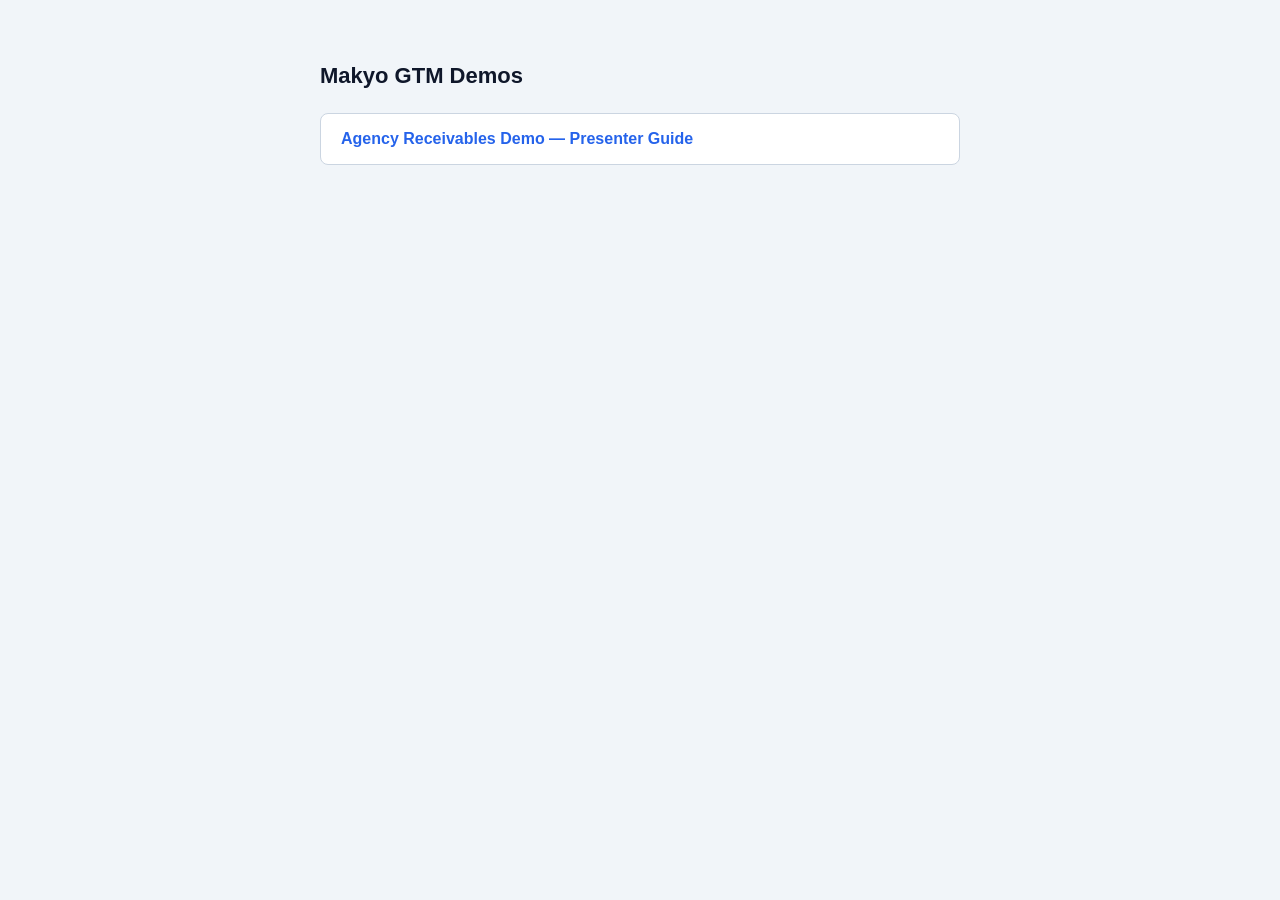
==== index.html @ 3f8e7a18 "Add index and Agency Receivables demo presenter guide" ====
<!doctype html>
<html lang="en">
<head>
<meta charset="utf-8" />
<meta name="viewport" content="width=device-width, initial-scale=1" />
<title>Makyo GTM Demos</title>
<style>
  body { margin: 0; padding: 48px 24px; background: #f1f5f9; color: #0f172a; font-family: -apple-system, "Segoe UI", Roboto, sans-serif; }
  .wrap { max-width: 640px; margin: 0 auto; }
  h1 { font-size: 22px; margin-bottom: 24px; }
  ul { list-style: none; padding: 0; }
  li { background: white; border: 1px solid #cbd5e1; border-radius: 8px; margin-bottom: 12px; }
  a { display: block; padding: 16px 20px; color: #2563eb; text-decoration: none; font-weight: 600; }
</style>
</head>
<body>
<div class="wrap">
  <h1>Makyo GTM Demos</h1>
  <ul>
    <li><a href="cheat-sheets/agency-receivables-demo.html">Agency Receivables Demo — Presenter Guide</a></li>
  </ul>
</div>
</body>
</html>
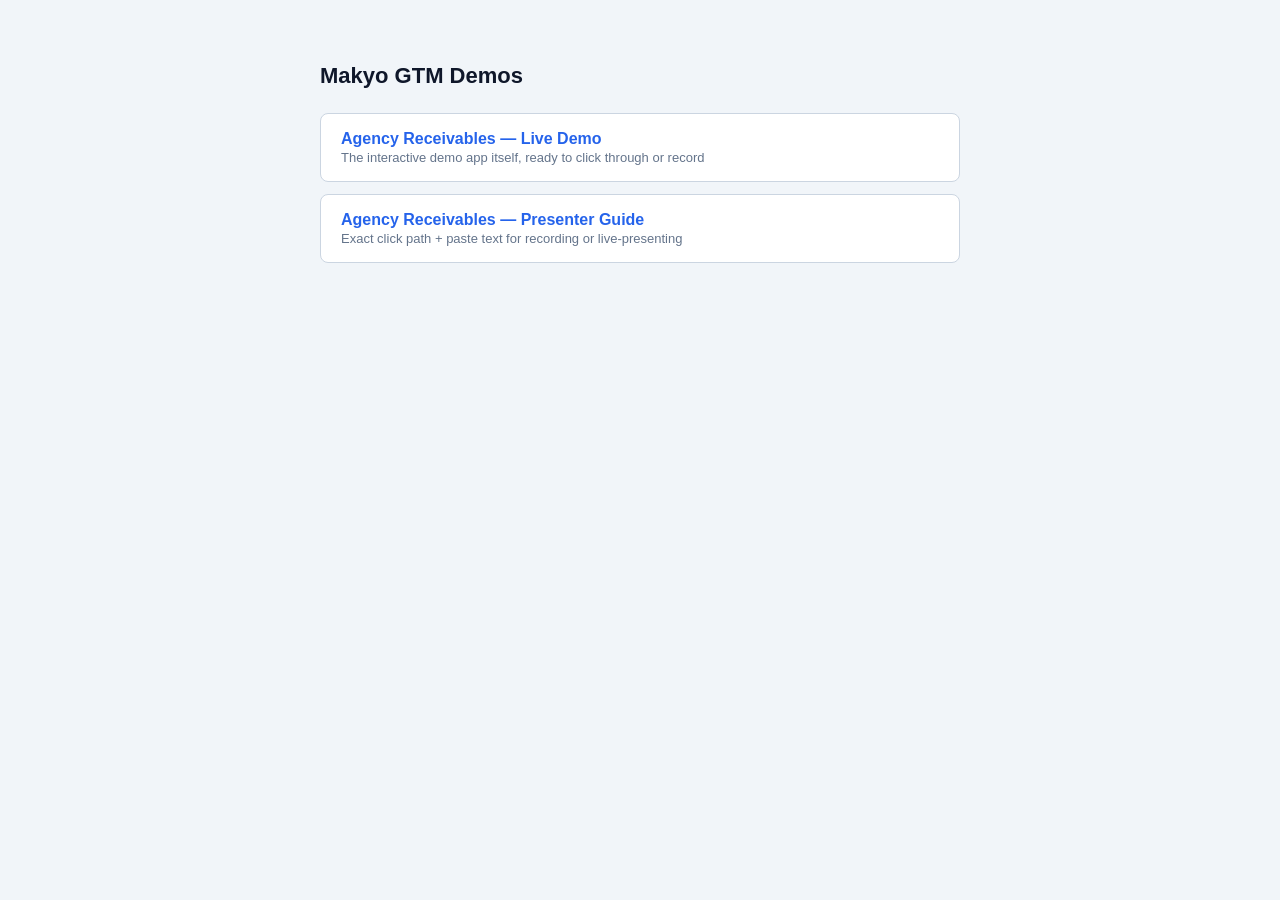
==== commit e0f9c496: "Deploy the live Agency Receivables demo, update guide and index" ====
--- a/index.html
+++ b/index.html
@@ -10,14 +10,17 @@
   h1 { font-size: 22px; margin-bottom: 24px; }
   ul { list-style: none; padding: 0; }
   li { background: white; border: 1px solid #cbd5e1; border-radius: 8px; margin-bottom: 12px; }
-  a { display: block; padding: 16px 20px; color: #2563eb; text-decoration: none; font-weight: 600; }
+  a { display: block; padding: 16px 20px; color: #2563eb; text-decoration: none; }
+  a strong { display: block; font-weight: 700; margin-bottom: 2px; }
+  a span { display: block; font-weight: 400; font-size: 13px; color: #64748b; }
 </style>
 </head>
 <body>
 <div class="wrap">
   <h1>Makyo GTM Demos</h1>
   <ul>
-    <li><a href="cheat-sheets/agency-receivables-demo.html">Agency Receivables Demo — Presenter Guide</a></li>
+    <li><a href="agency-receivables/"><strong>Agency Receivables — Live Demo</strong><span>The interactive demo app itself, ready to click through or record</span></a></li>
+    <li><a href="cheat-sheets/agency-receivables-demo.html"><strong>Agency Receivables — Presenter Guide</strong><span>Exact click path + paste text for recording or live-presenting</span></a></li>
   </ul>
 </div>
 </body>
